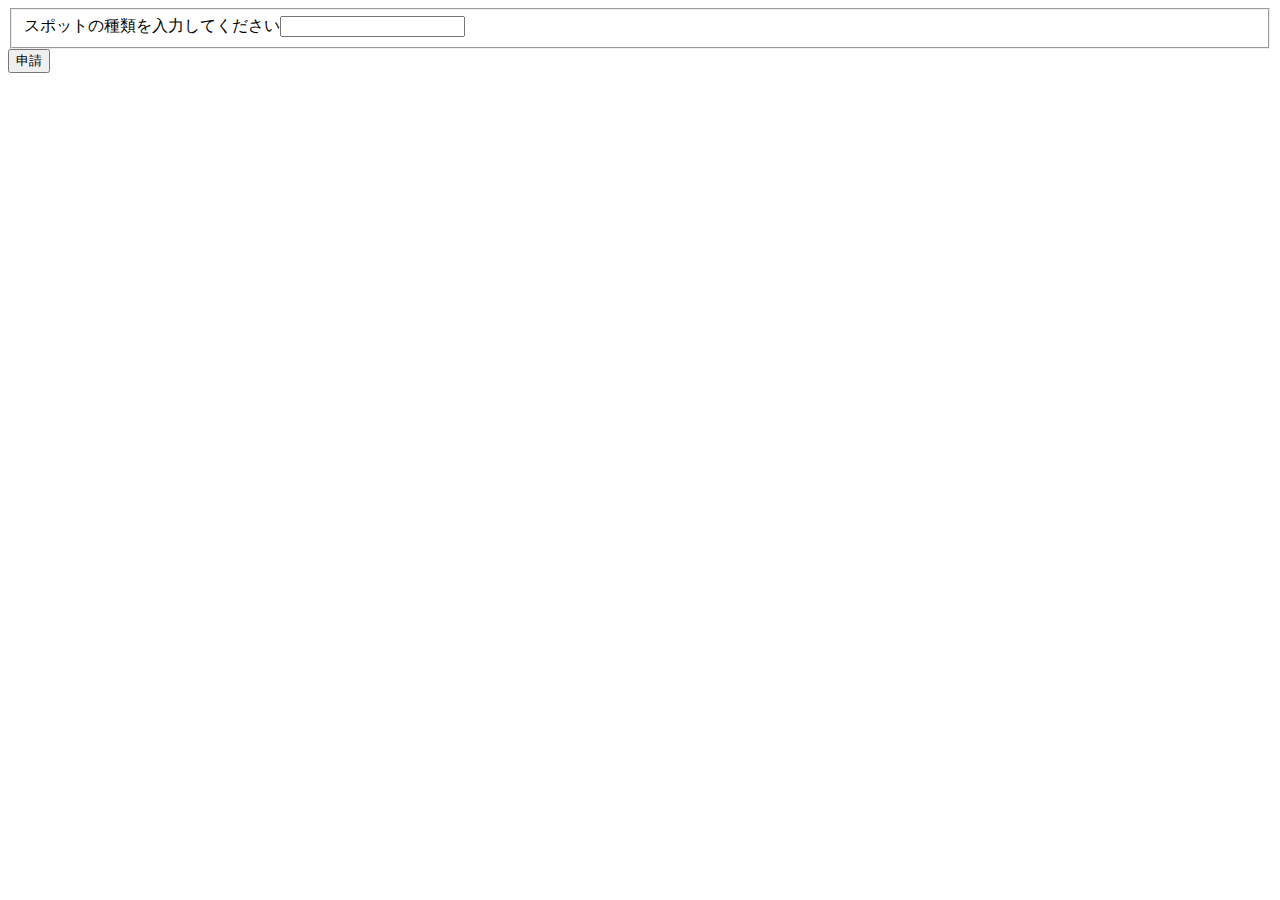
==== index.html @ 1de75fbd "Initial commit" ====
<!DOCTYPE html>
<html>

<head>
	<title>Parcel Sandbox</title>
	<meta charset="UTF-8" />
</head>

<body>
	<div id="app"></div>
	<form>
	<fieldset>
	スポットの種類を入力してください<input type="search" autocomplete="on" list="jobs">
	<datalist id="jobs">
	   <option value="郵便局">
		 <option value="地下鉄">
		 <option value="コンビニ">
	</datalist>
	</fieldset>
	<div class="box1"></div>
	<input type="submit" value="申請">
	</form>
	<script src="src/index.js">
	</script>
</body>

</html>
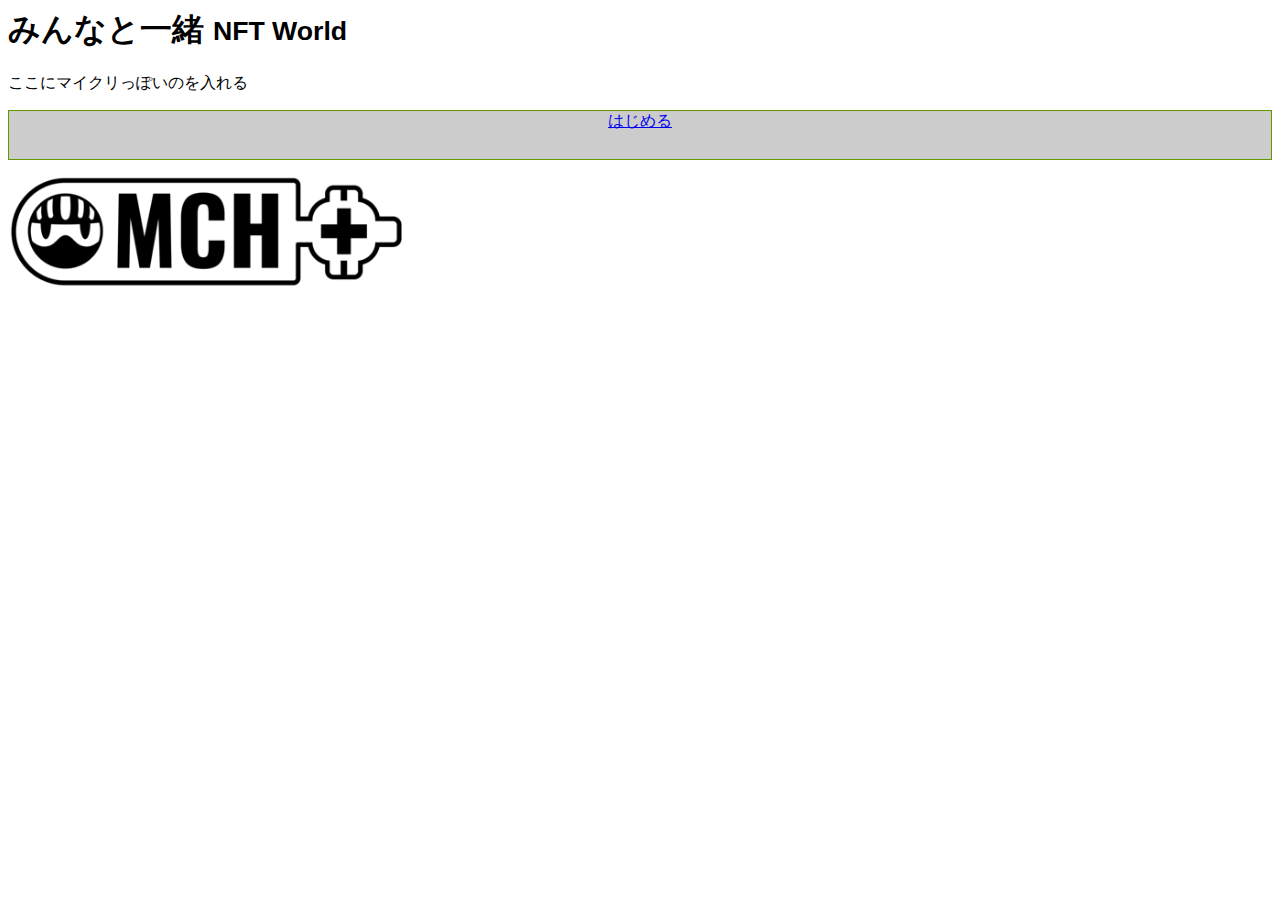
==== commit 66904d2e: "アルバム一覧画面のページファイル追加" ====
--- a/index.html
+++ b/index.html
@@ -1,27 +1,20 @@
-<!DOCTYPE html>
-<html>
-
-<head>
-	<title>Parcel Sandbox</title>
-	<meta charset="UTF-8" />
-</head>
-
-<body>
-	<div id="app"></div>
-	<form>
-	<fieldset>
-	スポットの種類を入力してください<input type="search" autocomplete="on" list="jobs">
-	<datalist id="jobs">
-	   <option value="郵便局">
-		 <option value="地下鉄">
-		 <option value="コンビニ">
-	</datalist>
-	</fieldset>
-	<div class="box1"></div>
-	<input type="submit" value="申請">
-	</form>
-	<script src="src/index.js">
-	</script>
-</body>
-
+<html>
+<head>
+  <title></title>
+  <meta name="viewport" content="width=device-width,initial-scale=1">
+  <meta charset="UTF-8">
+  <link rel="stylesheet" type="text/css" href="styles.css">
+</head>
+<body>
+<h1>みんなと一緒 <small>NFT World</small></h1>
+<div>
+ ここにマイクリっぽいのを入れる
+</div>
+<p class="title_button">
+<a href="app_top.html">はじめる</a>
+</p>
+<footer>
+	  <img src="mch_plus_logo.png">
+</footer>
+</body>
 </html>--- a/styles.css
+++ b/styles.css
@@ -0,0 +1,125 @@
+body {
+  font-family: sans-serif;
+}
+
+.box {
+  display: inline-block;
+  font-size: 3m;
+}
+
+@keyframes rightRotate {
+  0% {
+    opacity: 1;
+    transform: rotateX(20deg) rotateY(0deg);
+  }
+  100% {
+    opacity: 0;
+    transform: rotateX(40deg) rotateY(360deg);
+  }
+}
+
+.box1 {
+  background-color: aqua;
+  width: 80px;
+  height: 160px;
+  animation: rightRotate 3s linear infinite;
+}
+
+.top_menu {
+  float: left;
+  width: 25%;
+  height: 4em;
+  padding: 1%;
+  text-align: center;
+  background-color: #dfefff;
+  border: 1px solid #069;
+  border-radius: 3px;
+  position: relative;
+}
+.top_menu dt {
+  border-bottom: 1px dotted #069;
+}
+.top_menu dd {
+  margin-left: 0;
+  font-size: 0.8em;
+}
+
+.duel_menu {
+  float: left;
+  width: 80%;
+  height: 4em;
+  padding: 1%;
+  text-align: center;
+  background-color: #dfefff;
+  border: 1px solid #069;
+  border-radius: 3px;
+  position: relative;
+}
+
+.duel_menu dt {
+  border-bottom: 1px dotted #096;
+}
+.duel_menu dd {
+  margin-left: 0;
+  font-size: 0.8em;
+}
+
+.title_button {
+  height: 3em;
+  text-align: center;
+  background-color: #cccccc;
+  border: 1px solid #690;
+}
+
+.top_menu:hover {
+  filter: brightness(120%);
+}
+
+.title_button:hover {
+  filter: brightness(120%);
+}
+
+#map {
+  width: 300px;
+  height: 300px;
+}
+
+dl a {
+  position: absolute;
+  width: 100%;
+  height: 100%;
+  top: 0;
+  left: 0;
+  text-indent: 100%; /*テキスト非表示*/
+  white-space: nowrap; /*テキスト非表示*/
+  overflow: hidden; /*テキスト非表示*/
+}
+
+#show_result {
+  height: 168px;
+}
+
+.character_detail {
+  border-style: solid;
+}
+
+.character_album_list {
+  border-style: solid;
+}
+
+
+@media screen and (max-width: 450px) {
+  .character_detail {
+    height: 300px;
+  }
+  .character_album_list {
+  }
+}
+
+@media screen and (min-width: 451px) {
+  .character_detail {
+    height: 300px;
+  }
+  .character_album_list {
+  }
+}
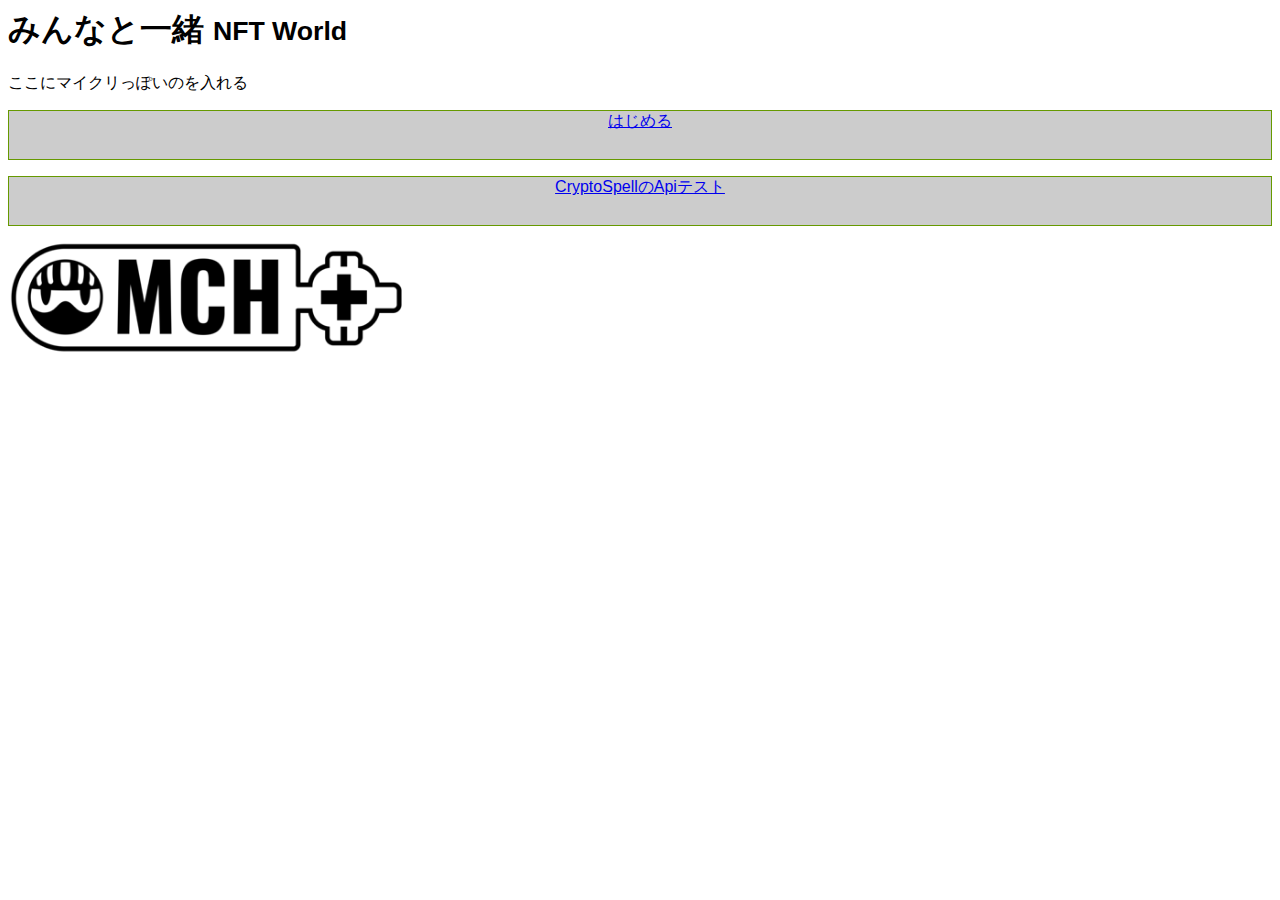
==== commit d63ddf25: "cryptospellsのapiテスト用ページ作成" ====
--- a/index.html
+++ b/index.html
@@ -13,6 +13,9 @@
 <p class="title_button">
 <a href="app_top.html">はじめる</a>
 </p>
+<p class="title_button">
+<a href="cryptospell_test.html">CryptoSpellのApiテスト</a>
+</p>
 <footer>
 	  <img src="mch_plus_logo.png">
 </footer>
